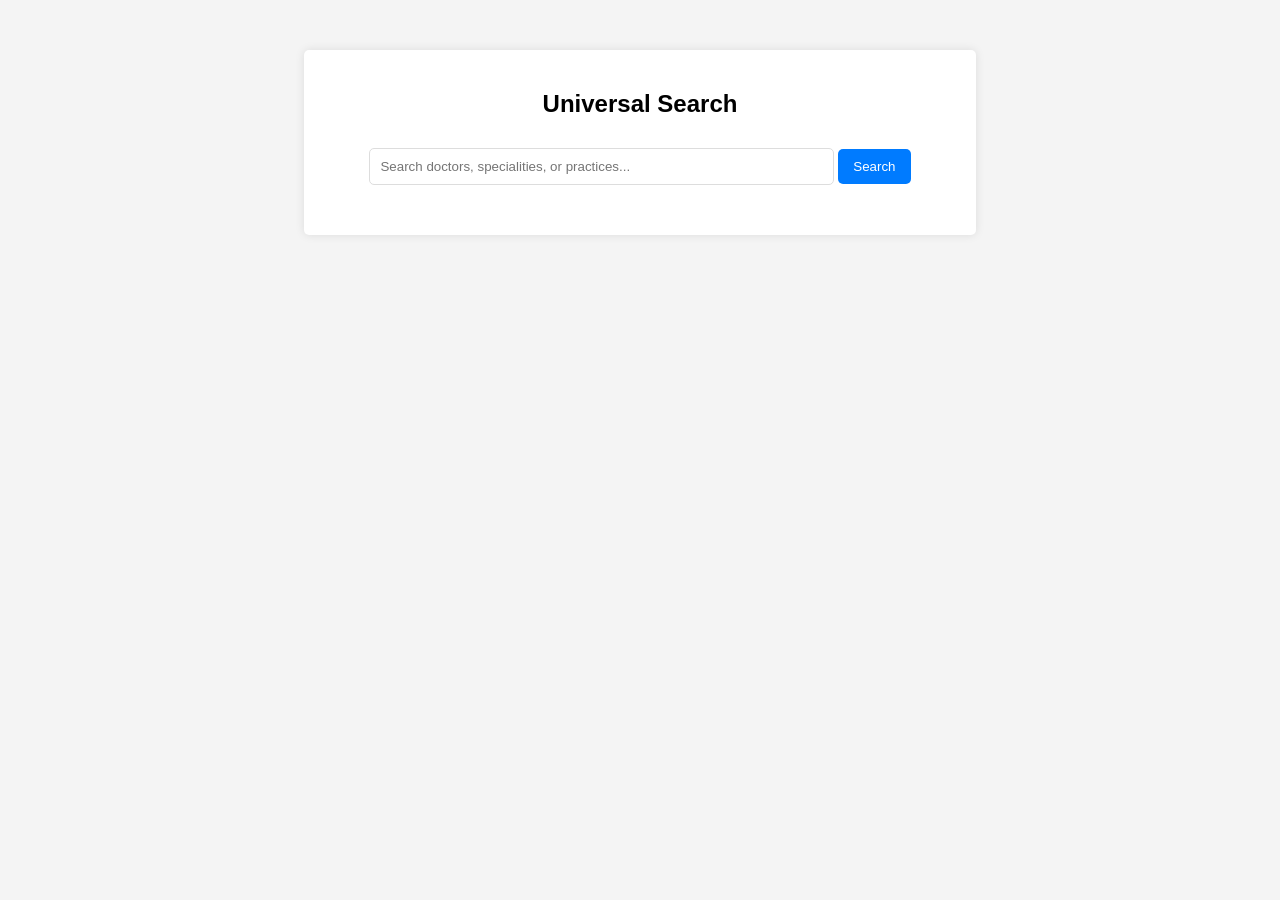
==== src/main/resources/static/index.html @ 8af0130b "UniversalSearch" ====
<!DOCTYPE html>
<html lang="en">
  <head>
    <meta charset="UTF-8">
    <meta name="viewport" content="width=device-width, initial-scale=1.0">
    <title>Universal Search</title>
    <link rel="stylesheet" href="styles/index.css">
  </head>
  <body>

  <div class="container">
    <h2>Universal Search</h2>
    <input type="text" id="searchInput" placeholder="Search doctors, specialities, or practices...">
    <button onclick="performSearch()">Search</button>

    <div id="loading" class="loading-spinner" style="display: none;"></div> <!-- Loading Spinner -->
    <div id="resultsContainer"></div> <!-- Search Results -->
  </div>
  <script src="scripts/index.js"></script>

  </body>
</html>
---- src/main/resources/static/styles/index.css ----
body {
    font-family: Arial, sans-serif;
    background-color: #f4f4f4;
    text-align: center;
}

.container {
    width: 50%;
    margin: 50px auto;
    padding: 20px;
    background: white;
    box-shadow: 0 0 10px rgba(0, 0, 0, 0.1);
    border-radius: 5px;
}

input {
    width: 70%;
    padding: 10px;
    margin: 10px 0;
    border: 1px solid #ddd;
    border-radius: 5px;
}

button {
    padding: 10px 15px;
    background: #007bff;
    color: white;
    border: none;
    border-radius: 5px;
    cursor: pointer;
}

button:hover {
    background: #0056b3;
}

#resultsContainer {
    margin-top: 20px;
    text-align: left;
}

.result-item {
    padding: 10px;
    border-bottom: 1px solid #ddd;
}

.loading-spinner {
    margin: 20px auto;
    border: 5px solid #f3f3f3;
    border-top: 5px solid #007bff;
    border-radius: 50%;
    width: 40px;
    height: 40px;
    animation: spin 1s linear infinite;
}

@keyframes spin {
    0% { transform: rotate(0deg); }
    100% { transform: rotate(360deg); }
}
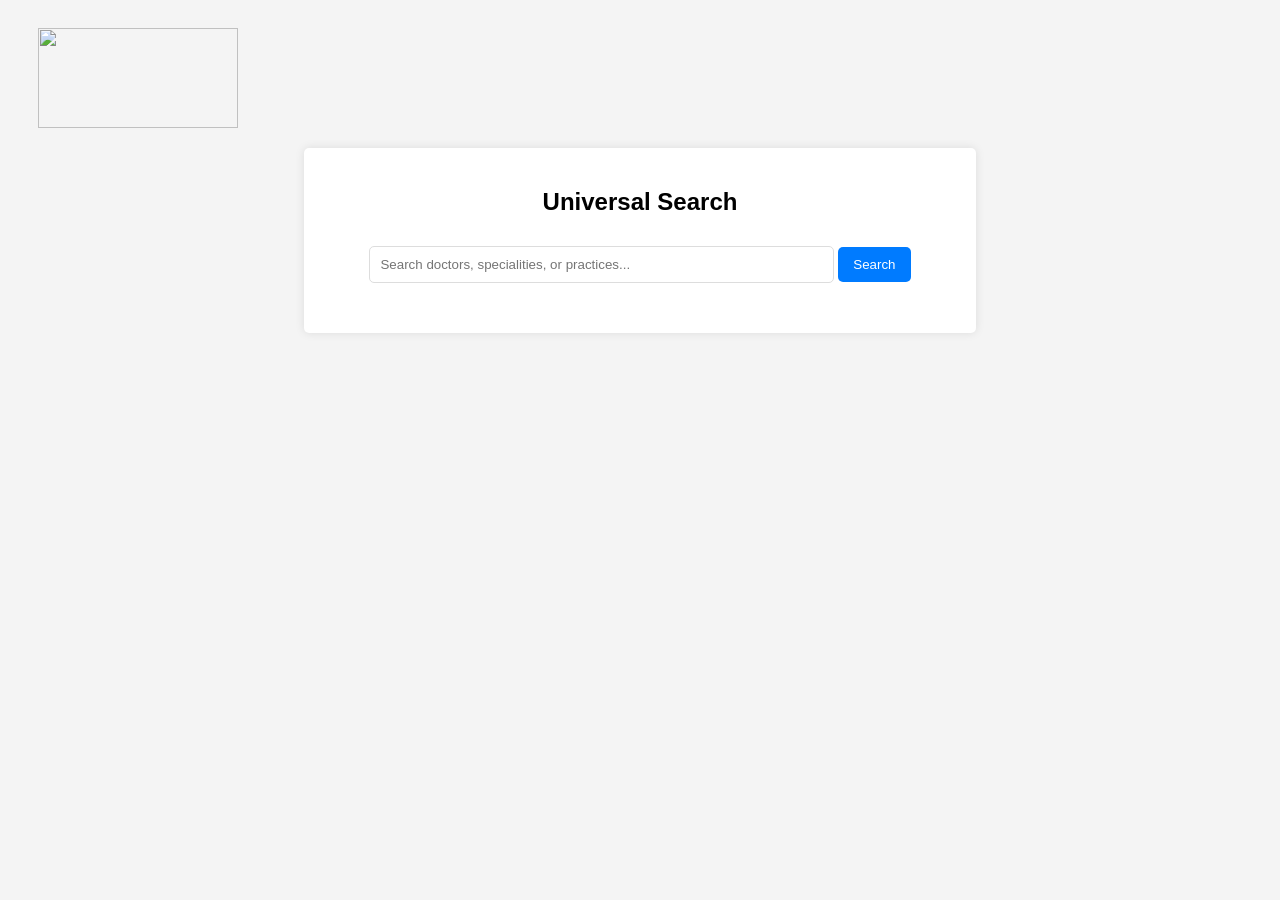
==== commit 948cc11f: "APIs Endpoints Working" ====
--- a/src/main/resources/static/index.html
+++ b/src/main/resources/static/index.html
@@ -7,15 +7,17 @@
     <link rel="stylesheet" href="styles/index.css">
   </head>
   <body>
-
+<div id="practo">
+  <img id=logo src="https://upload.wikimedia.org/wikipedia/en/6/64/Practo_new_logo.png"/>
+</div>
   <div class="container">
     <h2>Universal Search</h2>
     <input type="text" id="searchInput" placeholder="Search doctors, specialities, or practices...">
     <button onclick="performSearch()">Search</button>
 
-    <div id="loading" class="loading-spinner" style="display: none;"></div> <!-- Loading Spinner -->
-    <div id="resultsContainer"></div> <!-- Search Results -->
+    <div id="resultsContainer"></div>
   </div>
+  
   <script src="scripts/index.js"></script>
 
   </body>
--- a/src/main/resources/static/styles/index.css
+++ b/src/main/resources/static/styles/index.css
@@ -6,11 +6,12 @@
 
 .container {
     width: 50%;
-    margin: 50px auto;
+    margin: auto;
     padding: 20px;
     background: white;
     box-shadow: 0 0 10px rgba(0, 0, 0, 0.1);
     border-radius: 5px;
+    top:-50px;
 }
 
 input {
@@ -54,6 +55,20 @@
     animation: spin 1s linear infinite;
 }
 
+#logo
+{
+    height: 100px;
+    width: 200px;
+}
+
+#practo
+{
+    display: flex;
+    align-item: center;
+    padding: 20px 30px;
+    width: 20%;
+}
+
 @keyframes spin {
     0% { transform: rotate(0deg); }
     100% { transform: rotate(360deg); }
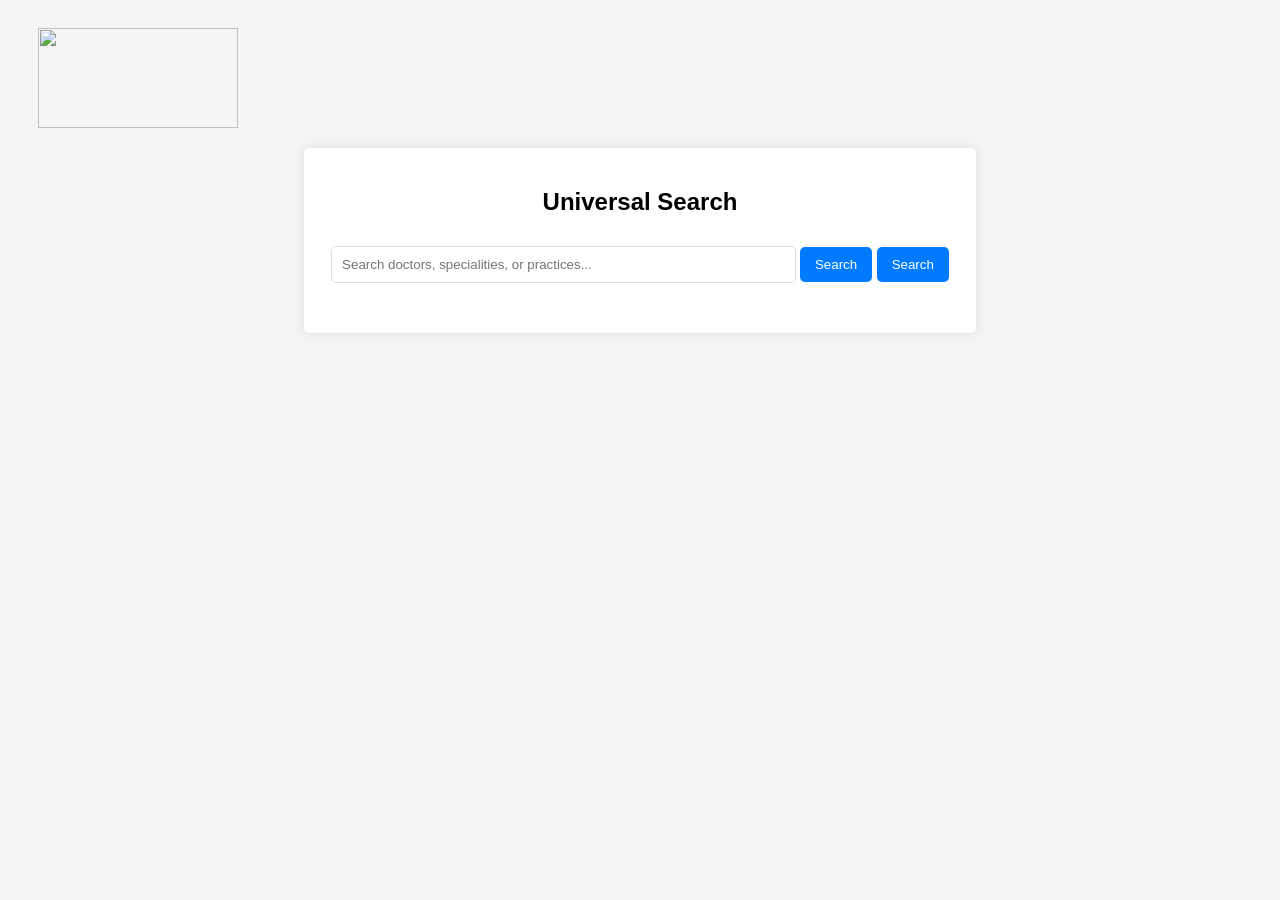
==== commit d1874e0a: "APIs Endpoints Working" ====
--- a/src/main/resources/static/index.html
+++ b/src/main/resources/static/index.html
@@ -12,7 +12,9 @@
 </div>
   <div class="container">
     <h2>Universal Search</h2>
+    <div id="loading" style="display: none;">Loading...</div>
     <input type="text" id="searchInput" placeholder="Search doctors, specialities, or practices...">
+    <button id="searchButton">Search</button>
     <button onclick="performSearch()">Search</button>
 
     <div id="resultsContainer"></div>
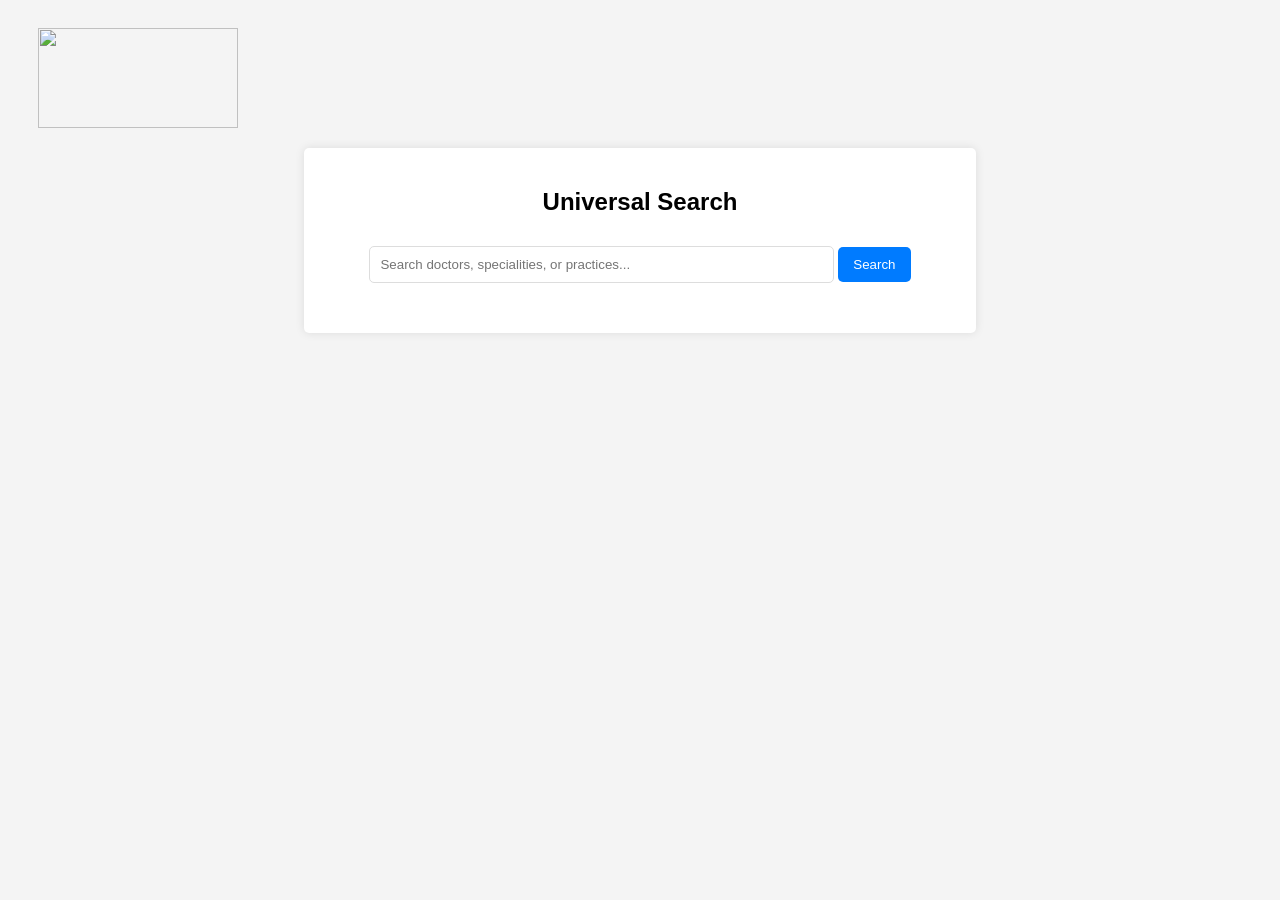
==== commit 8a330ece: "Search List" ====
--- a/src/main/resources/static/index.html
+++ b/src/main/resources/static/index.html
@@ -14,8 +14,7 @@
     <h2>Universal Search</h2>
     <div id="loading" style="display: none;">Loading...</div>
     <input type="text" id="searchInput" placeholder="Search doctors, specialities, or practices...">
-    <button id="searchButton">Search</button>
-    <button onclick="performSearch()">Search</button>
+    <button id="searchButton" onclick="performSearch()">Search</button>
 
     <div id="resultsContainer"></div>
   </div>
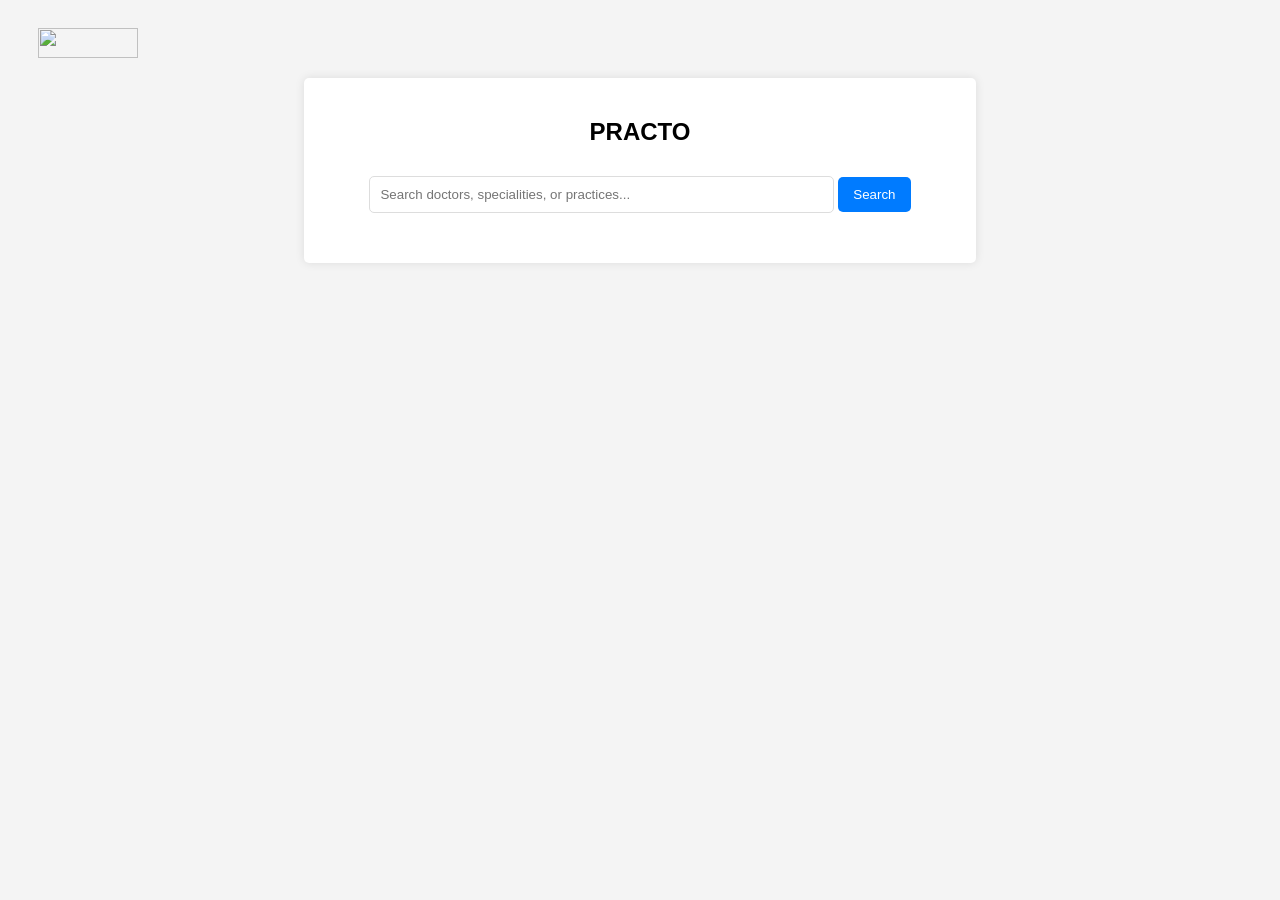
==== commit 21d257fe: "ElasticSearch Configured" ====
--- a/src/main/resources/static/index.html
+++ b/src/main/resources/static/index.html
@@ -3,7 +3,7 @@
   <head>
     <meta charset="UTF-8">
     <meta name="viewport" content="width=device-width, initial-scale=1.0">
-    <title>Universal Search</title>
+    <title>Practo</title>
     <link rel="stylesheet" href="styles/index.css">
   </head>
   <body>
@@ -11,7 +11,7 @@
   <img id=logo src="https://upload.wikimedia.org/wikipedia/en/6/64/Practo_new_logo.png"/>
 </div>
   <div class="container">
-    <h2>Universal Search</h2>
+    <h2>PRACTO</h2>
     <div id="loading" style="display: none;">Loading...</div>
     <input type="text" id="searchInput" placeholder="Search doctors, specialities, or practices...">
     <button id="searchButton" onclick="performSearch()">Search</button>
--- a/src/main/resources/static/styles/index.css
+++ b/src/main/resources/static/styles/index.css
@@ -57,8 +57,8 @@
 
 #logo
 {
-    height: 100px;
-    width: 200px;
+    height: 30px;
+    width: 100px;
 }
 
 #practo
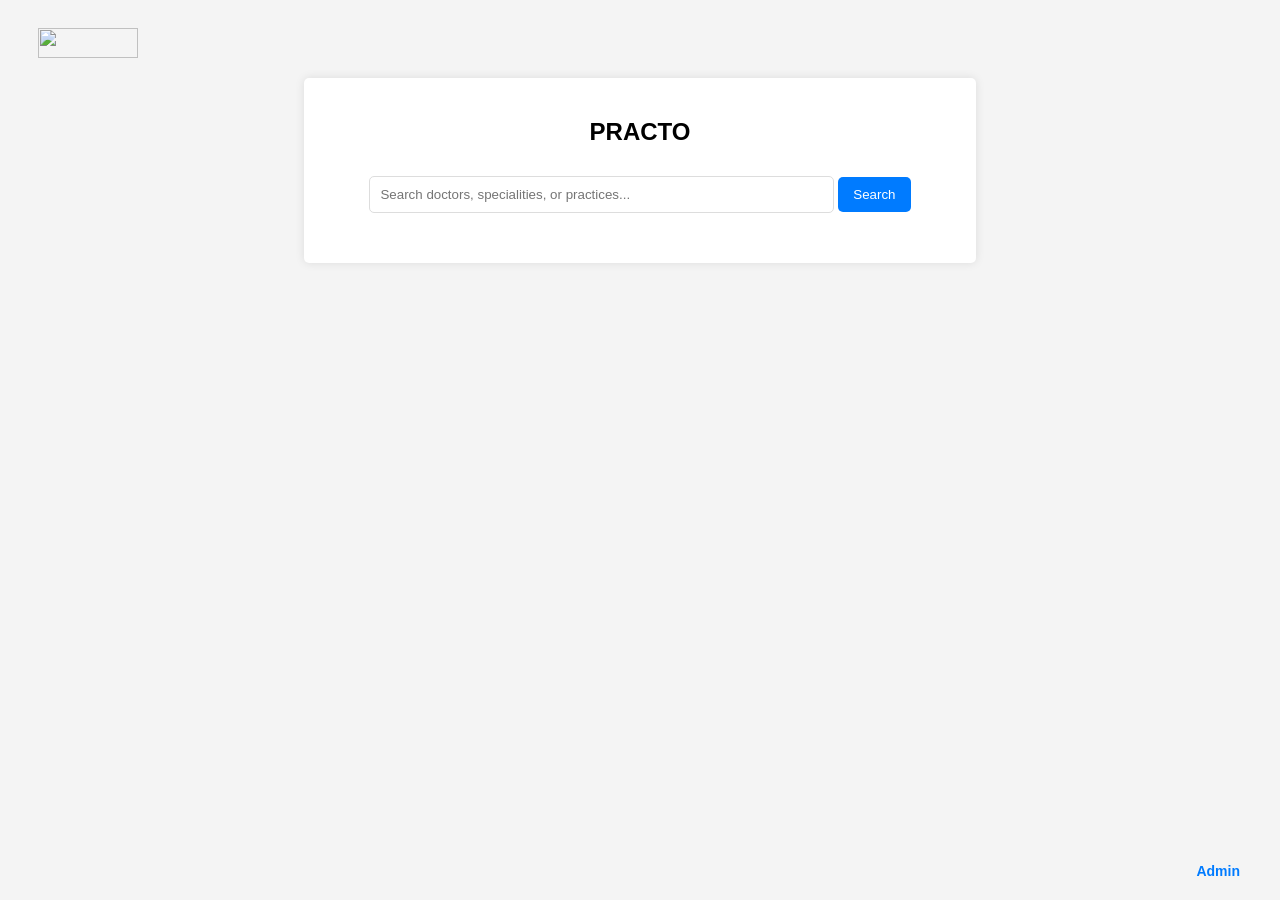
==== commit 05478ffa: "ElasticSearch Configured" ====
--- a/src/main/resources/static/index.html
+++ b/src/main/resources/static/index.html
@@ -18,7 +18,11 @@
 
     <div id="resultsContainer"></div>
   </div>
-  
+
+  <!-- Admin link at the bottom left -->
+  <div class="admin-link">
+    <a href="login.html">Admin</a>
+  </div>
   <script src="scripts/index.js"></script>
 
   </body>
--- a/src/main/resources/static/styles/index.css
+++ b/src/main/resources/static/styles/index.css
@@ -72,4 +72,21 @@
 @keyframes spin {
     0% { transform: rotate(0deg); }
     100% { transform: rotate(360deg); }
+}
+
+.admin-link {
+  position: fixed;
+  bottom: 20px;
+  right: 40px;
+}
+
+.admin-link a {
+  font-size: 14px;
+  color: #007BFF;
+  text-decoration: none;
+  font-weight: bold;
+}
+
+.admin-link a:hover {
+  text-decoration: underline;
 }
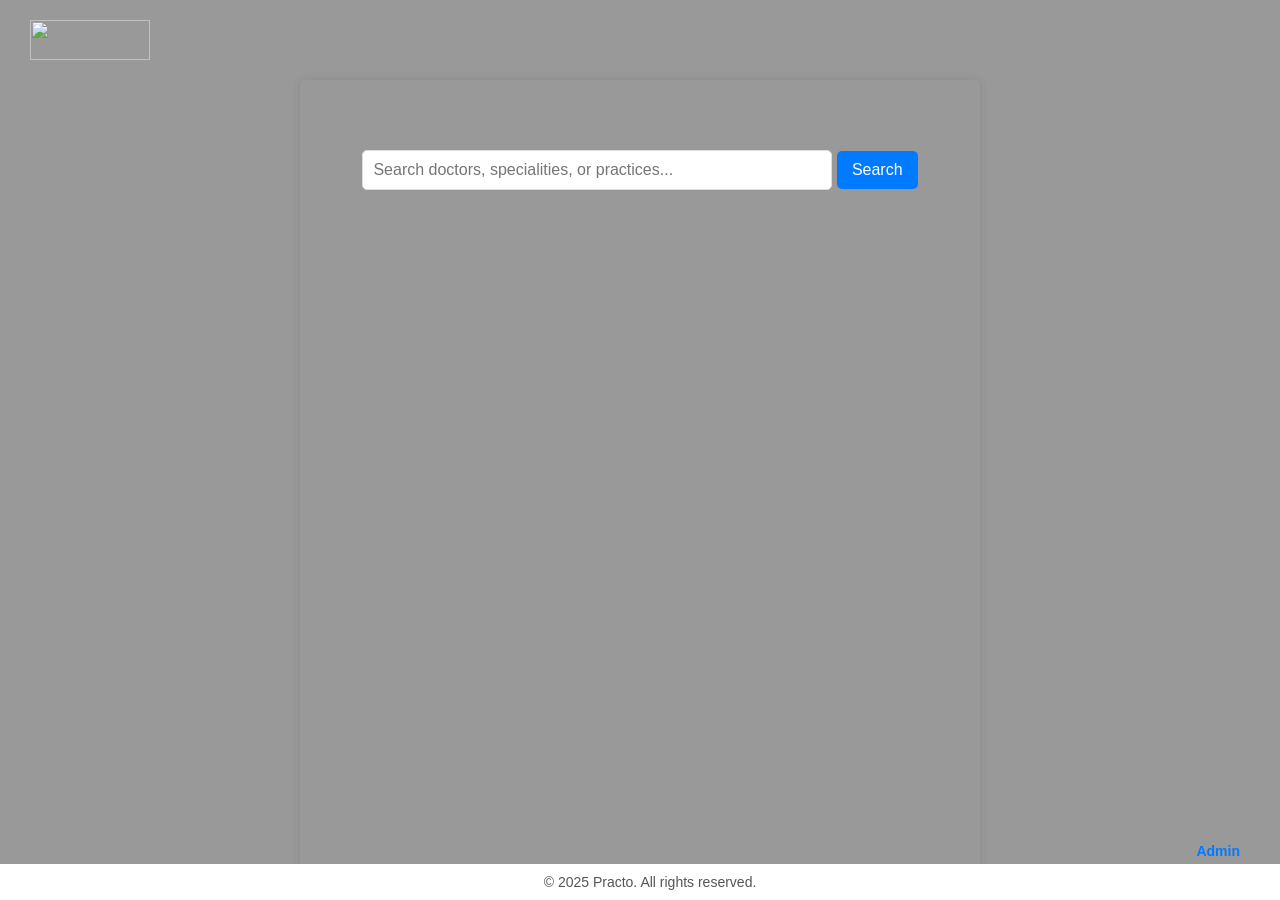
==== commit 6f91a51d: "UI Done" ====
--- a/src/main/resources/static/index.html
+++ b/src/main/resources/static/index.html
@@ -11,7 +11,6 @@
   <img id=logo src="https://upload.wikimedia.org/wikipedia/en/6/64/Practo_new_logo.png"/>
 </div>
   <div class="container">
-    <h2>PRACTO</h2>
     <div id="loading" style="display: none;">Loading...</div>
     <input type="text" id="searchInput" placeholder="Search doctors, specialities, or practices...">
     <button id="searchButton" onclick="performSearch()">Search</button>
@@ -23,6 +22,11 @@
   <div class="admin-link">
     <a href="login.html">Admin</a>
   </div>
+<footer>
+  <div class="footer-container">
+    <p>&copy; 2025 Practo. All rights reserved.</p>
+  </div>
+</footer>
   <script src="scripts/index.js"></script>
 
   </body>
--- a/src/main/resources/static/styles/index.css
+++ b/src/main/resources/static/styles/index.css
@@ -1,25 +1,63 @@
+
+/* General Page Styling */
 body {
     font-family: Arial, sans-serif;
-    background-color: #f4f4f4;
+    background: url('https://blog.practo.com/wp-content/uploads/2017/04/Blog-Hero-Visual.png') center center fixed;
+    background-size: cover;
     text-align: center;
+    margin: 0;
+    padding: 0;
+    display: flex;
+    flex-direction: column;
+    min-height: 100vh;
+}
+body::after {
+    content: "";
+    position: absolute;
+    top: 0;
+    left: 0;
+    width: 100%;
+    height: 100%;
+    background: rgba(0, 0, 0, 0.4);
+    z-index: -1;
 }
 
+/* Practo Logo */
+#practo {
+    display: flex;
+    align-items: center;
+    padding: 20px 30px;
+    width: 20%;
+}
+
+#logo {
+    height: 40px;
+    width: 120px;
+}
+
+/* Main Container */
 .container {
     width: 50%;
     margin: auto;
     padding: 20px;
-    background: white;
+    background: ffffff;
     box-shadow: 0 0 10px rgba(0, 0, 0, 0.1);
     border-radius: 5px;
-    top:-50px;
+    flex: 1; /* Pushes footer to bottom */
 }
 
+h2 {
+    color: #333;
+}
+
+/* Search Bar */
 input {
     width: 70%;
     padding: 10px;
-    margin: 10px 0;
+    margin: 50px 0;
     border: 1px solid #ddd;
     border-radius: 5px;
+    font-size: 16px;
 }
 
 button {
@@ -29,22 +67,76 @@
     border: none;
     border-radius: 5px;
     cursor: pointer;
+    font-size: 16px;
 }
 
 button:hover {
     background: #0056b3;
 }
 
+/* Search Results */
 #resultsContainer {
     margin-top: 20px;
     text-align: left;
 }
 
+/* Individual Result Item */
 .result-item {
-    padding: 10px;
-    border-bottom: 1px solid #ddd;
+    display: flex;
+    align-items: center;
+    background: #ffffff;
+    padding: 15px;
+    margin: 10px 0;
+    border-radius: 10px;
+    box-shadow: 0 2px 5px rgba(0, 0, 0, 0.1);
+    transition: transform 0.2s;
 }
 
+.result-item:hover {
+    transform: scale(1.02);
+}
+
+/* Result Item Image */
+.result-item img {
+    width: 50px;
+    height: 50px;
+    border-radius: 50%; /* Circular Image */
+    margin-right: 15px;
+    object-fit: cover; /* Ensures image does not stretch */
+}
+
+/* Result Item Details */
+.result-details {
+    display: flex;
+    flex-direction: column; /* Ensures items are stacked vertically */
+    justify-content: center; /* Centers text vertically */
+    flex: 1; /* Allows text to take the remaining space */
+    min-height: 60px; /* Matches image height for alignment */
+}
+
+.result-details strong {
+    display: block;
+    margin-bottom: 3px;
+}
+
+.result-details p {
+    margin: 3px 0;
+    color: #555;
+    font-size: 14px;
+}
+
+.result-details a {
+    text-decoration: none;
+    font-size: 16px;
+    font-weight: bold;
+    color: #007bff;
+}
+
+.result-details a:hover {
+    text-decoration: underline;
+}
+
+/* Loading Spinner */
 .loading-spinner {
     margin: 20px auto;
     border: 5px solid #f3f3f3;
@@ -55,38 +147,42 @@
     animation: spin 1s linear infinite;
 }
 
-#logo
-{
-    height: 30px;
-    width: 100px;
-}
-
-#practo
-{
-    display: flex;
-    align-item: center;
-    padding: 20px 30px;
-    width: 20%;
-}
-
 @keyframes spin {
     0% { transform: rotate(0deg); }
     100% { transform: rotate(360deg); }
 }
 
+/* Footer - Fixed at Bottom */
+footer {
+    background-color: white;
+    color: #555;
+    text-align: center;
+    padding: 10px;
+    width: 100%;
+    position: fixed;
+    bottom: 0;
+    left: 0;
+}
+
+.footer-container p {
+    margin: 0;
+    font-size: 14px;
+}
+
+/* Admin Login Link */
 .admin-link {
-  position: fixed;
-  bottom: 20px;
-  right: 40px;
+    position: fixed;
+    bottom: 40px;
+    right: 40px;
 }
 
 .admin-link a {
-  font-size: 14px;
-  color: #007BFF;
-  text-decoration: none;
-  font-weight: bold;
+    font-size: 14px;
+    color: #007BFF;
+    text-decoration: none;
+    font-weight: bold;
 }
 
 .admin-link a:hover {
-  text-decoration: underline;
-}+    text-decoration: underline;
+}
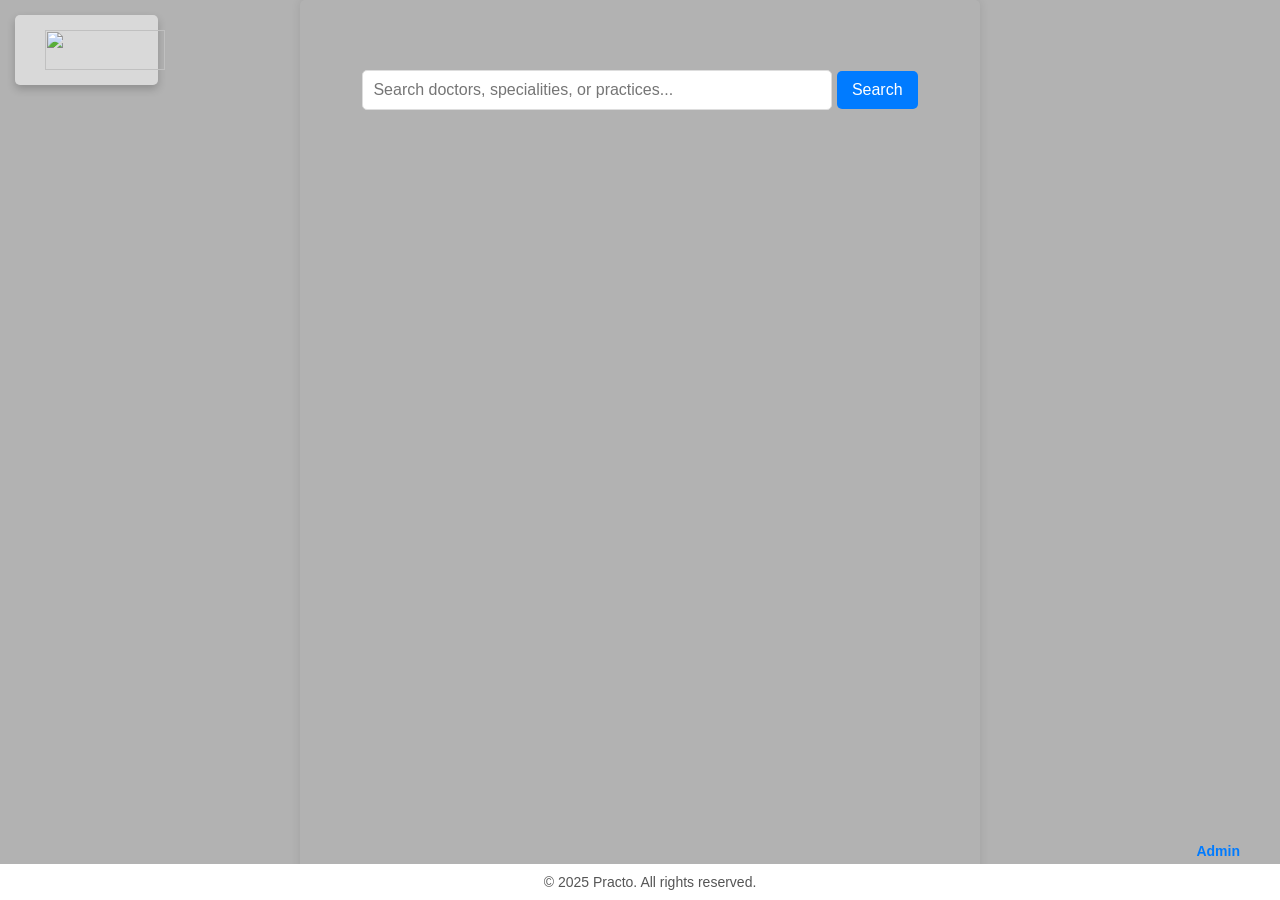
==== commit 5786efb5: "UI Done" ====
--- a/src/main/resources/static/index.html
+++ b/src/main/resources/static/index.html
@@ -7,7 +7,7 @@
     <link rel="stylesheet" href="styles/index.css">
   </head>
   <body>
-<div id="practo">
+<div id="practo" class="logo-container">
   <img id=logo src="https://upload.wikimedia.org/wikipedia/en/6/64/Practo_new_logo.png"/>
 </div>
   <div class="container">
--- a/src/main/resources/static/styles/index.css
+++ b/src/main/resources/static/styles/index.css
@@ -18,7 +18,7 @@
     left: 0;
     width: 100%;
     height: 100%;
-    background: rgba(0, 0, 0, 0.4);
+    background: rgba(0, 0, 0, 0.3);
     z-index: -1;
 }
 
@@ -26,13 +26,23 @@
 #practo {
     display: flex;
     align-items: center;
-    padding: 20px 30px;
-    width: 20%;
+    padding: 15px 30px;
+    width: 6.5%;
 }
 
 #logo {
     height: 40px;
     width: 120px;
+}
+.logo-container {
+    position: fixed;
+    top: 15px;
+    left: 15px;
+    background: rgba(255, 255, 255, 0.5); /* Semi-transparent background */
+    padding: 10px 15px;
+    border-radius: 5px;
+    box-shadow: 0 4px 8px rgba(0, 0, 0, 0.2);
+    z-index: 10; /* Ensures it stays above other elements */
 }
 
 /* Main Container */
@@ -78,6 +88,8 @@
 #resultsContainer {
     margin-top: 20px;
     text-align: left;
+    color: white;
+
 }
 
 /* Individual Result Item */
